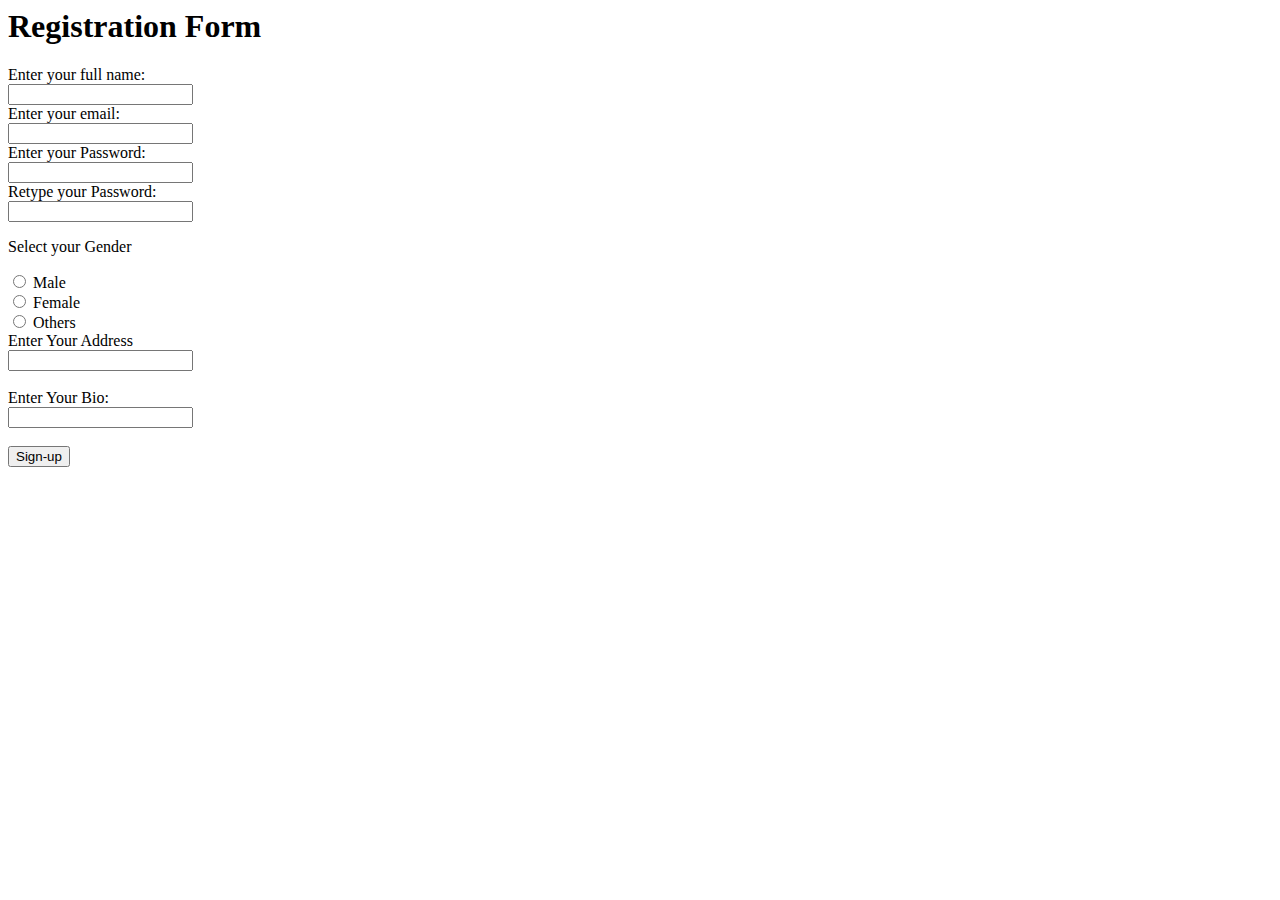
==== form.html @ d6237568 "My second commit" ====
<html>
    <head>
        <title>Registration Form</title>
    </head>
    <body>
        <h1>Registration Form</h1>
        <form >
            <label>Enter your full name:</label><br>
            <input type = "text"><br>
            <label>Enter your email:</label><br>
            <input type = "text"><br>
            <label>Enter your Password:</label><br>
            <input type = "text"><br>
            <label>Retype your Password:</label><br>
            <input type = "text"><br>
        </form>
        <form>
            <p>Select your Gender</p>
            <input type="radio">
            <label>Male</label><br>
            <input type="radio">
            <label>Female</label><br>
            <input type="radio">
            <label>Others</label><br>
            <label>Enter Your Address</label><br>
            <input type="text"><br><br>
            <label>Enter Your Bio:</label><br>
            <input type="text"><br><br>
            <button>Sign-up</button>
        </form>
    </body>
</html>
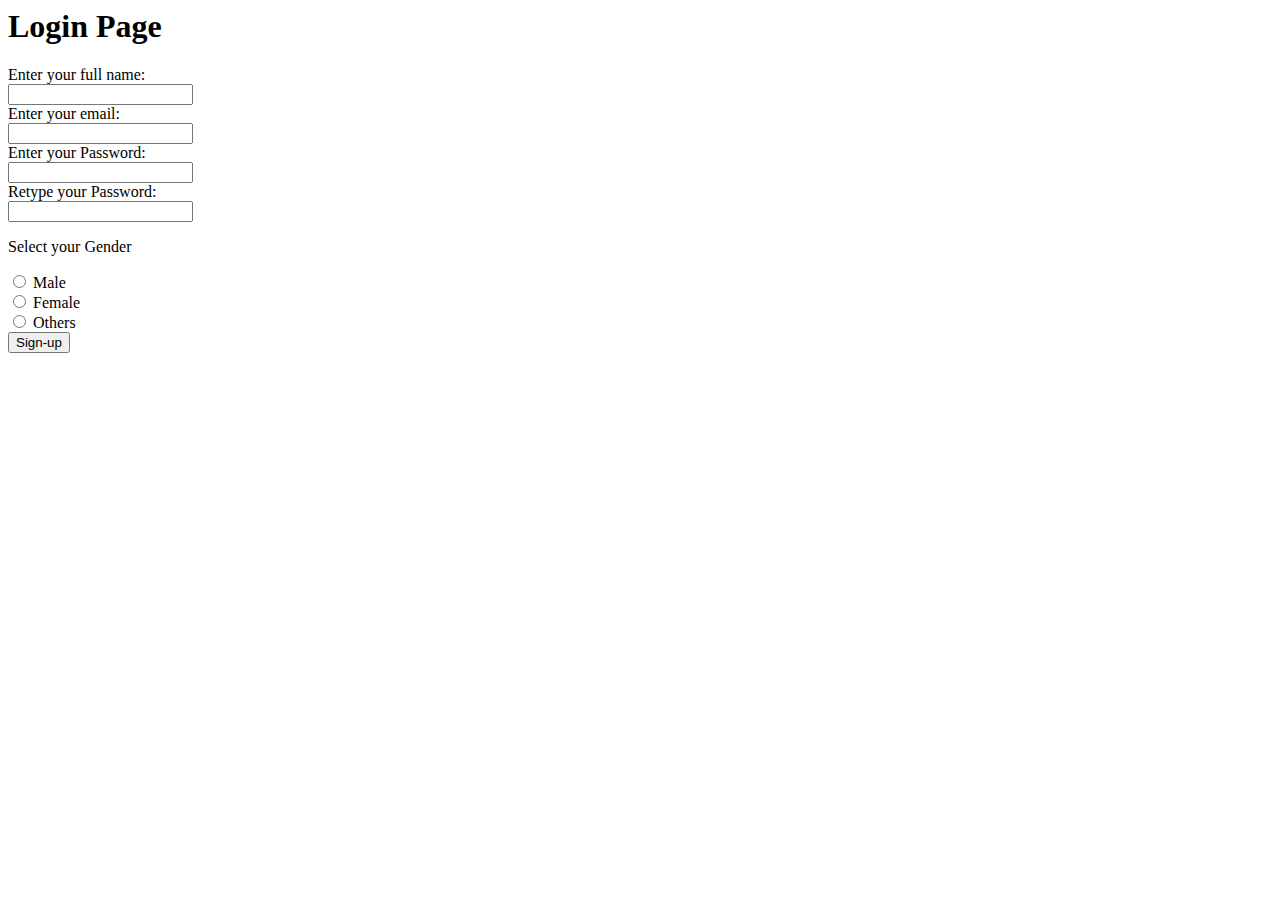
==== commit 73a811fe: "my work" ====
--- a/form.html
+++ b/form.html
@@ -3,7 +3,7 @@
         <title>Registration Form</title>
     </head>
     <body>
-        <h1>Registration Form</h1>
+        <h1>Login Page</h1>
         <form >
             <label>Enter your full name:</label><br>
             <input type = "text"><br>
@@ -22,10 +22,6 @@
             <label>Female</label><br>
             <input type="radio">
             <label>Others</label><br>
-            <label>Enter Your Address</label><br>
-            <input type="text"><br><br>
-            <label>Enter Your Bio:</label><br>
-            <input type="text"><br><br>
             <button>Sign-up</button>
         </form>
     </body>
